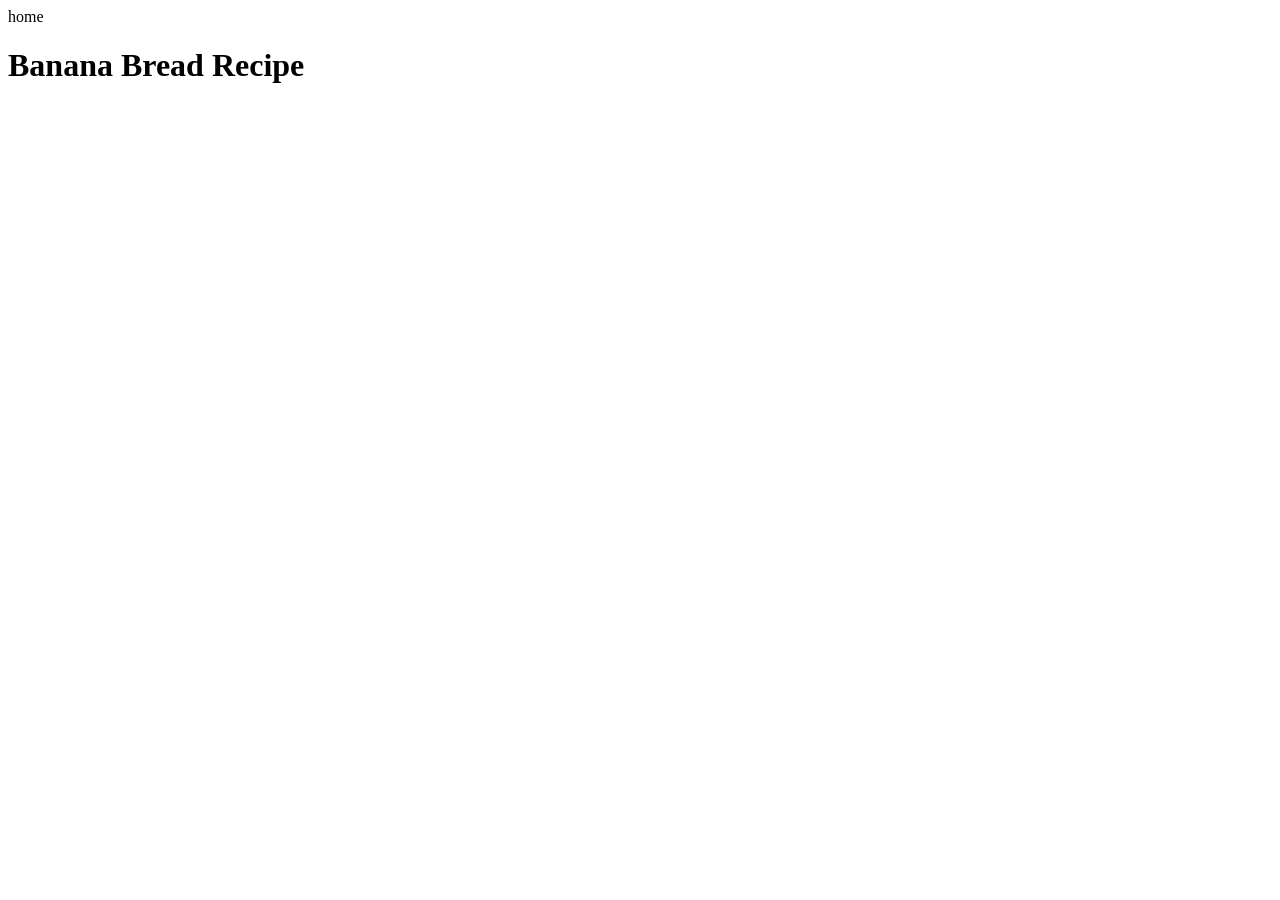
==== BananaBread.html @ 98ddeb64 "Fixing File" ====
<!DOCTYPE html>
<html lang="en">
    <head>

      <meta charset="UTF-8">
      <title>Banana Bread Recipe</title>
</head>
<body>
    <a ref="../index.html">home</a> 
  <h1>Banana Bread Recipe</h1>
</body>
</html>
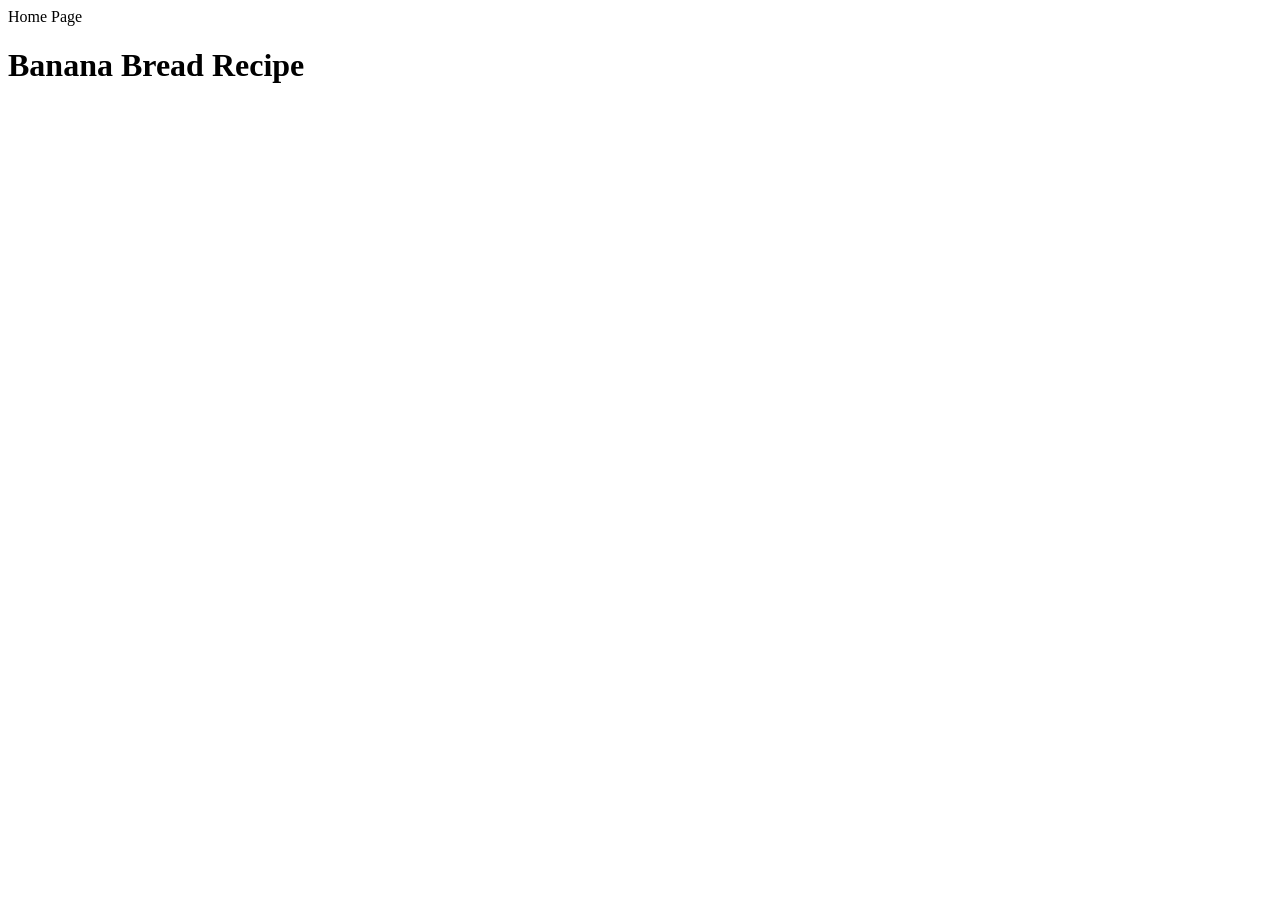
==== commit bb40bf0d: "Added last recipe file and touch ups" ====
--- a/BananaBread.html
+++ b/BananaBread.html
@@ -1,13 +1,14 @@
 
 <!DOCTYPE html>
 <html lang="en">
-    <head>
+    
+<head>
+      <meta charset="UTF-8">
+</head>
 
-      <meta charset="UTF-8">
-      <title>Banana Bread Recipe</title>
-</head>
 <body>
-    <a ref="../index.html">home</a> 
+    <title>Banana Bread Recipe</title>
+    <a ref="../index.html">Home Page</a> 
   <h1>Banana Bread Recipe</h1>
 </body>
 </html>
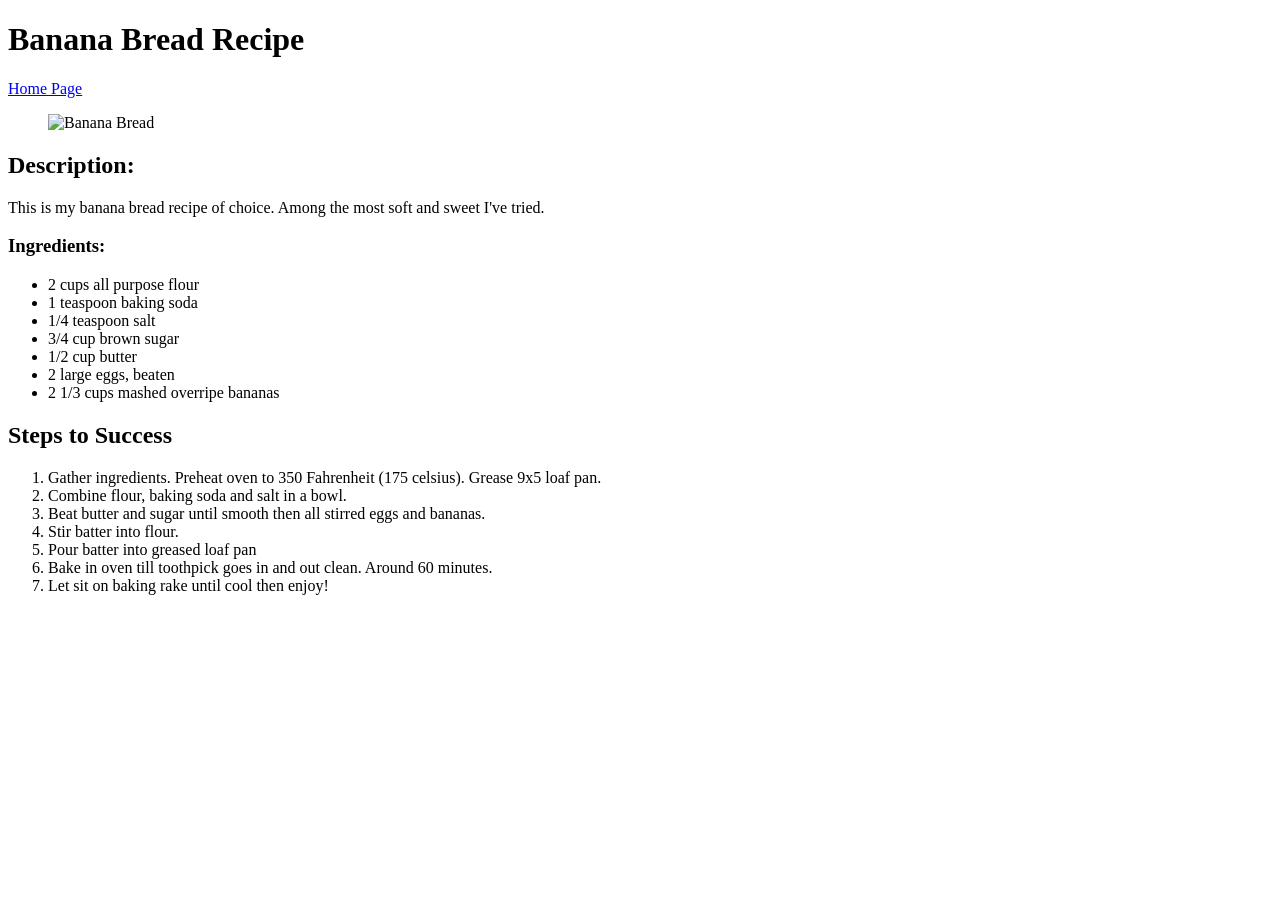
==== commit 05b8fa3d: "BananaBread.html" ====
--- a/BananaBread.html
+++ b/BananaBread.html
@@ -7,8 +7,38 @@
 </head>
 
 <body>
-    <title>Banana Bread Recipe</title>
-    <a ref="../index.html">Home Page</a> 
+    <title>Banana Bread</title>
+   
   <h1>Banana Bread Recipe</h1>
+
+   <a href="../Index.html">Home Page</a>
+   <ol>
+    <img src="https://media.istockphoto.com/id/503119248/photo/banana-loaf.jpg?s=612x612&w=0&k=20&c=8m9NamqDrOaGmBBl3mRFQpAUKZIXRDIdczsyfEOY7lU=" alt="Banana Bread">
+    
+   </ol>
+   <h2>Description:</h2>
+    This is my banana bread recipe of choice. Among the most soft and sweet I've tried.
+    <h3>Ingredients:</h3>
+    <ul>
+      <li>2 cups all purpose flour</li>
+      <li>1 teaspoon baking soda</li>
+      <li>1/4 teaspoon salt</li>
+      <li>3/4 cup brown sugar</li>
+      <li>1/2 cup butter</li>
+      <li>2 large eggs, beaten</li>
+      <li>2 1/3 cups mashed overripe bananas</li>
+    </ul>
+    <h2>Steps to Success</h2>
+    <ol>
+      <li>Gather ingredients. Preheat oven to 350 Fahrenheit (175 celsius). Grease 9x5 loaf pan.</li>
+      <li>Combine flour, baking soda and salt in a bowl.</li>
+      <li>Beat butter and sugar until smooth then all stirred eggs and bananas.</li>
+      <li>Stir batter into flour.</li>
+      <li>Pour batter into greased loaf pan</li>
+      <li>Bake in oven till toothpick goes in and out clean. Around 60 minutes.</li>
+      <li>Let sit on baking rake until cool then enjoy!</li>
+    </ol>
+
+
 </body>
 </html>
